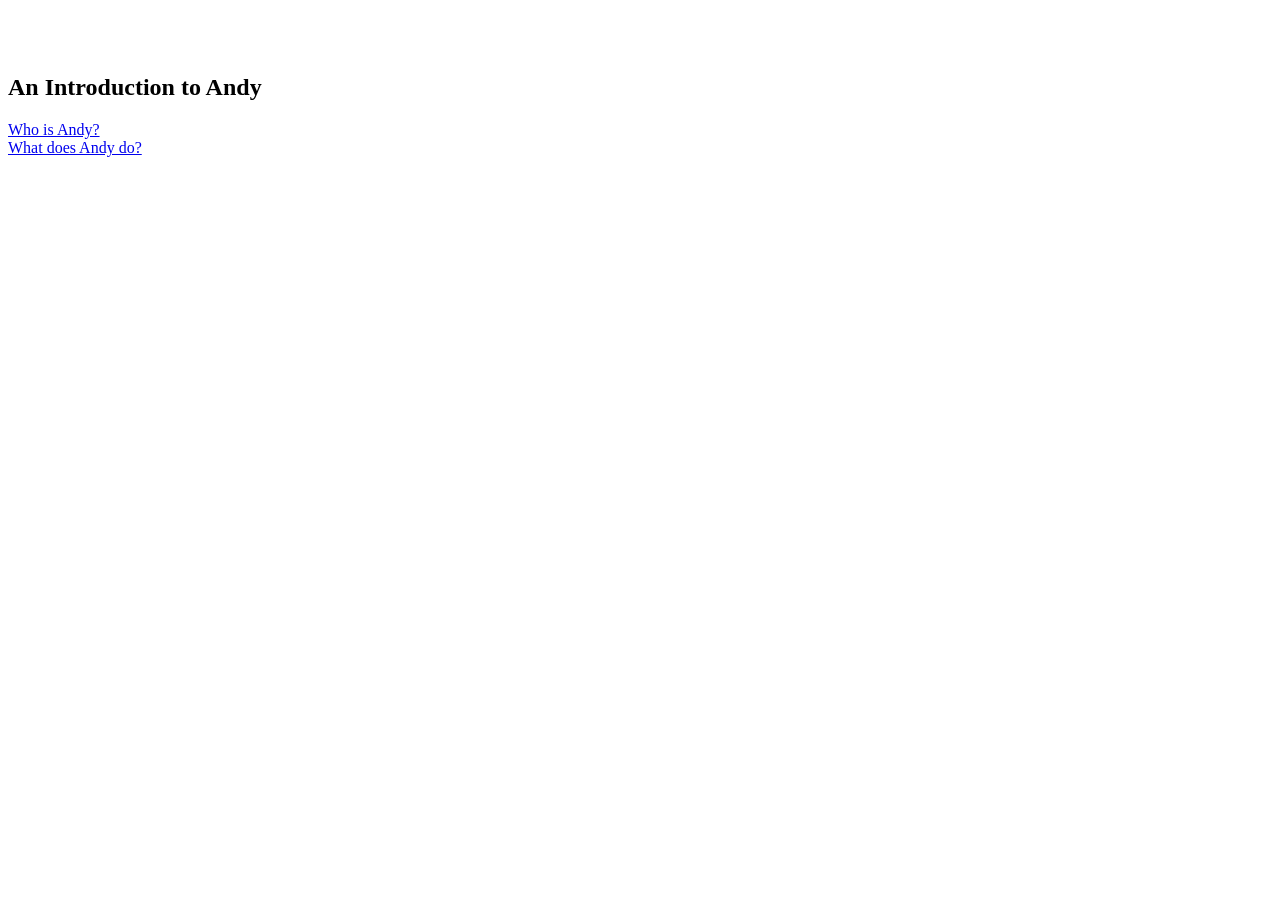
==== index.html @ 1cd5a330 "Restore latest bioSite files" ====
<!DOCTYPE html>
<html lang="en">
<head>
  <meta charset="utf-8" />
  <meta name="viewport" content="width=device-width, initial-scale=1" />
  <title>An Introduction to Andy</title>
  <link rel="stylesheet" href="bioSite.css" />
</head>

<body>
  <div id="container">

    <header id="header">
      <div class="header-left">
        <div class="player-shell">
          <iframe style="border:0; width:100%; height:42px;"
            src="https://bandcamp.com/EmbeddedPlayer/album=2332306002/size=small/bgcol=333333/linkcol=2ebd35/transparent=true/"
            seamless>
          </iframe>
        </div>
      </div>

      <div class="header-right">
        <h2>An Introduction to Andy</h2>
      </div>
    </header>

    <section class="panels">

      <a class="track-link panel panel-1" href="about.html">
        <div class="track">
          <span class="track-name">Who is Andy?</span>
          <span class="track-wave"></span>
        </div>
      </a>

      <a class="track-link panel panel-2" href="hobbies.html">
        <div class="track">
          <span class="track-name">What does Andy do?</span>
          <span class="track-wave"></span>
        </div>
      </a>




    </section>

  </div>
</body>
</html>
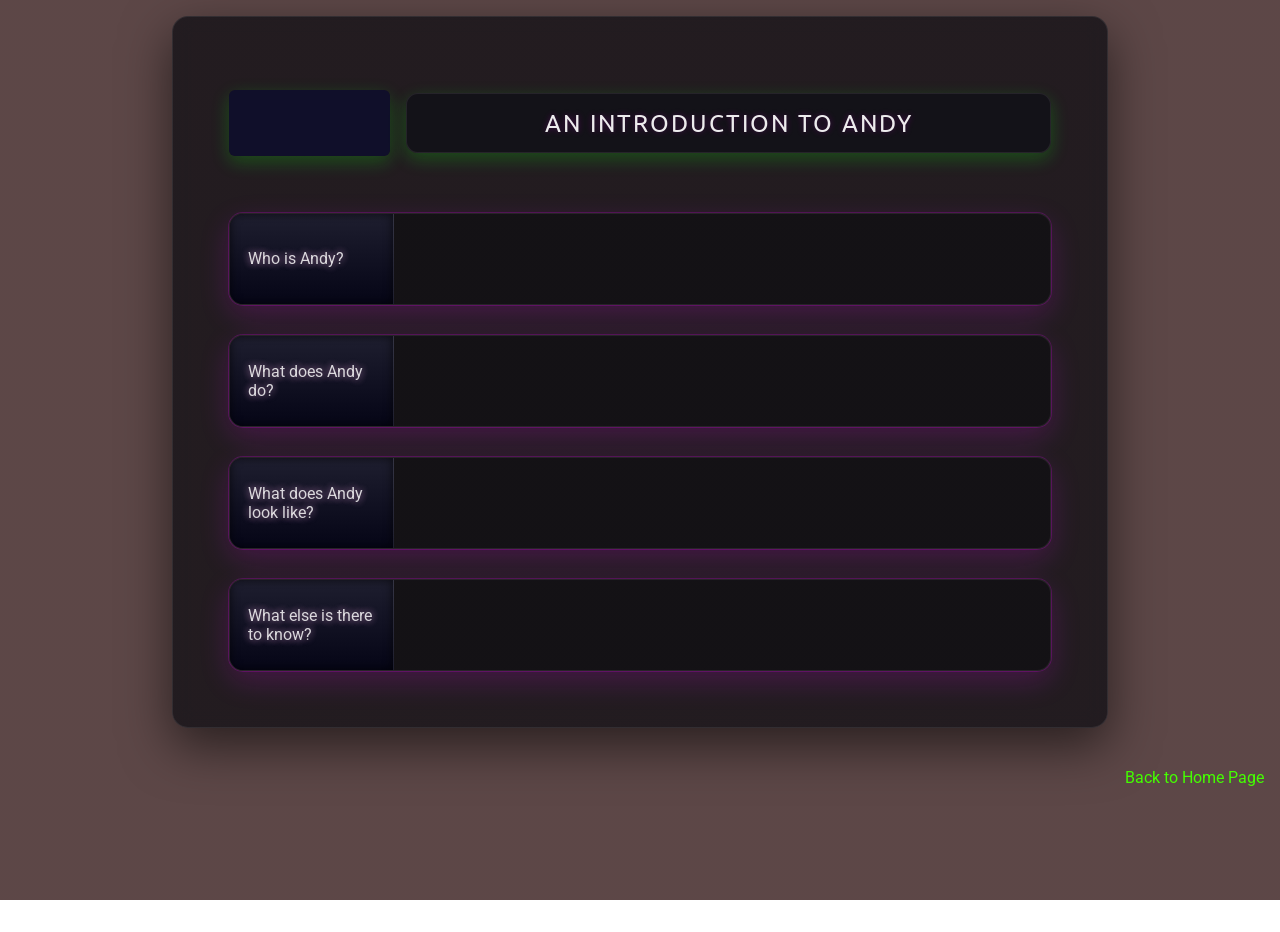
==== commit 56020a61: "Added module 7 bioSite assignment, moved zipped folders to CSD-340" ====
--- a/index.html
+++ b/index.html
@@ -1,19 +1,37 @@
+<!-- Sara White - CSD-340 - Assignment 7.2  -->
+
 <!DOCTYPE html>
+
+
+
 <html lang="en">
 <head>
+  <!-- Responsive design  -->
   <meta charset="utf-8" />
   <meta name="viewport" content="width=device-width, initial-scale=1" />
   <title>An Introduction to Andy</title>
-  <link rel="stylesheet" href="bioSite.css" />
+
+  <!-- Google Fonts  -->
+  <link rel="preconnect" href="https://fonts.googleapis.com" />
+  <link rel="preconnect" href="https://fonts.gstatic.com" crossorigin />
+  <link
+    href="https://fonts.googleapis.com/css2?family=Roboto:ital,wght@0,100..900;1,100..900&family=Ubuntu&family=Ubuntu+Sans+Mono&display=swap"
+    rel="stylesheet"
+  />
+
+  <link rel="stylesheet" href="biosite.css" />
 </head>
 
 <body>
   <div id="container">
 
+    <!-- Header -->
     <header id="header">
       <div class="header-left">
         <div class="player-shell">
-          <iframe style="border:0; width:100%; height:42px;"
+          <!--Embedded Bandcamp player-->
+          <iframe
+            style="border:0; width:100%; height:42px;"
             src="https://bandcamp.com/EmbeddedPlayer/album=2332306002/size=small/bgcol=333333/linkcol=2ebd35/transparent=true/"
             seamless>
           </iframe>
@@ -25,27 +43,185 @@
       </div>
     </header>
 
+    <!-- Panels -->
     <section class="panels">
 
-      <a class="track-link panel panel-1" href="about.html">
-        <div class="track">
+      <!-- Panel 1 - Andy bio-->
+      <details class="panel panel-1">
+
+        <!--Panels will expand to show content for each section-->
+        
+        <summary class="track">
           <span class="track-name">Who is Andy?</span>
           <span class="track-wave"></span>
-        </div>
-      </a>
-
-      <a class="track-link panel panel-2" href="hobbies.html">
-        <div class="track">
+        </summary>
+
+        <div class="panel-inner">
+          <p>
+            Andy was born in Omaha, Nebraska and lived in Plattsmouth, NE for the first year of his
+            life. His family moved to Millard (Omaha), where he attended Millard public schools before
+            graduating from the University of Nebraska at Omaha in 2012 with a B.S. in Communications,
+            focusing on Broadcasting and New Media. While his professional path has largely been in
+            warehousing and inventory management, music has always been the deeper throughline of his
+            life.
+          </p>
+
+          <p>
+            From his earliest memories, Andy was singing, humming, and inventing little instrumental
+            worlds while playing with toys. Music became something more intentional and expressive in his
+            teenage years, around age sixteen, when it began to feel like a place where his inner life could
+            exist more fully. He taught himself guitar and started experimenting with songwriting. Since then,
+            he has been involved in numerous bands across Omaha and Lincoln, including Family Picnic,
+            House Vacations, And How, B.B. Sledge, and currently Strange Pain. B.B. Sledge released a
+            full-length album in 2025, composed of all-original songs written by Andy.
+          </p>
+
+          <p>
+            Andy’s creative influences span decades and mediums. His musical touchstones range
+            from the melodic invention and irreverence of The Beatles to the tenderness of Belle &amp; Sebastian,
+            the raw energy of Sleater-Kinney and the immersive, emotional worlds of video game composers
+            like Koji Kondo and Miki Higashino. He has a particular fondness for retro video games. While
+            they are profoundly nostalgic for him, they also weave together music, story, and striking visuals.
+            The marriage of these elements inspires Andy to supplement his live musical performance with
+            other visual elements, like atmospheric lighting, projections, and animation.
+          </p>
+
+          <p>
+            In his quieter moments, Andy enjoys revisiting old games and watching comedies and
+            science fiction. At his core, he describes himself simply and sincerely: kind, peaceful, and open.
+          </p>
+        </div>
+      </details>
+
+      <!-- Panel 2 - Andy hobbies -->
+      <details class="panel panel-2">
+        <summary class="track">
           <span class="track-name">What does Andy do?</span>
           <span class="track-wave"></span>
-        </div>
-      </a>
-
-
-
+        </summary>
+
+        <div class="panel-inner">
+          <p>
+            Andy is always creating music. Whether he's writing a new song, recording, or performing, he is at all times engaged with music.
+            His passion for music is more than a hobby—it's a way of life. Andy is a proficient and expressive guitar player. He plays acoustic
+            guitar beautifully, both with a pick and finger-picking style. When he plays his electric guitars, he utilizes his pedal board and amplifier
+            to create unique effects and controlled feedback.
+          </p>
+
+          <p>
+            Music is his number one pastime, but when he's taking a break from singing and shredding, he likes to decompress with a classic video game.
+          </p>
+
+          <p>
+            Andy has also played baseball since he was in grade school. As an adult, he has played in amateur leagues as well. While he's not currently
+            playing in a league, he loves to practice pitching and watch old baseball games.
+          </p>
+        </div>
+      </details>
+
+      <!-- Panel 3 - image gallery -->
+      <details class="panel panel-3">
+        <summary class="track">
+          <span class="track-name">What does Andy look like?</span>
+          <span class="track-wave"></span>
+        </summary>
+
+        <div class="panel-inner">
+          <p class="panel-intro">A few snapshots of Andy and his bandmates.</p>
+
+          <div class="gallery">
+            <a href="images/andy1.jpg" target="_blank" rel="noopener noreferrer">
+              <img src="images/andy1.jpg" alt="Andy portrait by me" loading="lazy" />
+            </a>
+
+            <a href="images/andy2.jpg" target="_blank" rel="noopener noreferrer">
+              <img src="images/andy2.jpg" alt="Andy after giving everything he had to a performance" loading="lazy" />
+            </a>
+
+            <a href="images/andy3.jpg" target="_blank" rel="noopener noreferrer">
+              <img src="images/andy3.jpg" alt="Andy plays the keys!" loading="lazy" />
+
+            <a href="images/family_picnic.jpg" target="_blank" rel="noopener noreferrer">
+              <img src="images/family_picnic.jpg" alt="Family Picnic" loading="lazy" />
+
+            <a href="images/housevacations1.jpg" target="_blank" rel="noopener noreferrer">
+              <img src="images/housevacations1.jpg" alt="House Vacations" loading="lazy" />
+
+            <a href="images/housevacations2.jpg" target="_blank" rel="noopener noreferrer">
+              <img src="images/housevacations2.jpg" alt="House Vacations Again" loading="lazy" />
+
+            <a href="images/housevacations3.jpg" target="_blank" rel="noopener noreferrer">
+              <img src="images/housevacations3.jpg" alt="House Vacations once more" loading="lazy" />
+            </a>
+          </div>
+        </div>
+      </details>
+
+      <!-- Panel 4 - external links to Andy's albums -->
+      <details class="panel panel-4">
+        <summary class="track">
+          <span class="track-name">What else is there to know?</span>
+          <span class="track-wave"></span>
+        </summary>
+
+        <div class="panel-inner">
+          <p class="panel-intro">
+            Andy has been involved in several musical projects over the past two decades.
+            Click any album cover below to open the Bandcamp page.
+          </p>
+
+          <div class="panel-4-inner">
+
+            <article class="album">
+              <a class="album-art" href="https://bbsledge.bandcamp.com/album/any-old-train" target="_blank" rel="noopener noreferrer">
+                <img src="images/any_old_train.jpg" alt="Any Old Train by B.B. Sledge (opens Bandcamp)" />
+              </a>
+              <div class="album-text">
+                <h4>Any Old Train — B.B. Sledge</h4>
+                <p>The first album listed here is his most recent release under his band's name, B.B. Sledge. Andy wrote all of the songs, sings, and plays electric guitar.</p>
+              </div>
+            </article>
+
+            <article class="album">
+              <a class="album-art" href="https://emptybagofears.bandcamp.com/album/stuffed-up-ep" target="_blank" rel="noopener noreferrer">
+                <img src="images/stuffed_up.jpg" alt="Stuffed Up EP by Empty Bag of Ears (opens Bandcamp)" />
+              </a>
+              <div class="album-text">
+                <h4>Stuffed Up EP — Empty Bag of Ears</h4>
+                <p>Released in 2017 as Andy’s solo project. All instruments and vocals are performed by Andy.</p>
+              </div>
+            </article>
+
+            <article class="album">
+              <a class="album-art" href="https://housevacations.bandcamp.com/album/pictures-of-friends" target="_blank" rel="noopener noreferrer">
+                <img src="images/pictures_of_friends.jpg" alt="Pictures of Friends by House Vacations (opens Bandcamp)" />
+              </a>
+              <div class="album-text">
+                <h4>Pictures of Friends — House Vacations</h4>
+                <p>Andy was the lead singer and rhythm guitarist and co-wrote all of the songs with his bandmates.</p>
+              </div>
+            </article>
+
+            <article class="album">
+              <a class="album-art" href="https://familypicnic.bandcamp.com/album/f-p-e-p" target="_blank" rel="noopener noreferrer">
+                <img src="images/fpep.jpg" alt="F.P.E.P. by Family Picnic (opens Bandcamp)" />
+              </a>
+              <div class="album-text">
+                <h4>F.P.E.P. — Family Picnic</h4>
+                <p>Released in 2011. Andy was the lead singer, rhythm guitarist, and primary songwriter for the band.</p>
+              </div>
+            </article>
+
+          </div>
+        </div>
+      </details>
 
     </section>
-
   </div>
 </body>
-</html>
+
+<!-- Since the content expands/collapses on one page, I'm linking to my CSD-340 home page  -->
+<div class="bottom">
+        <a href="https://sara-renee.github.io/csd-340/index.html">Back to Home Page</a>
+      </div>
+</html>
--- a/biosite.css
+++ b/biosite.css
@@ -0,0 +1,279 @@
+/*Sara White - CSD-340 - Assignment 7.2*/
+
+
+/* General formatting for body */
+* { box-sizing: border-box; }
+
+/* Using :root to make a pseudoclass containing reusable styles */
+:root {
+  --glow-magenta: 0 0 0 1px rgba(226, 0, 243, 0.22), 0 10px 30px rgba(226, 0, 243, 0.18);
+  --glow-green:   0 0 0 1px rgba(9, 255, 0, 0.35),   0 12px 38px rgba(9, 255, 0, 0.28);
+}
+
+img { max-width: 100%; height: auto; display: block; }
+
+body {
+  margin: 16px;
+  font-family: "Roboto", system-ui, sans-serif;
+  color: rgba(255,255,255,0.86);
+  /* main background image */
+  background:
+    linear-gradient(rgba(30,0,0,0.72), rgba(30, 0, 0, 0.72)),
+    url("images/background3.png");
+  background-size: cover;
+  background-position: center;
+  background-repeat: no-repeat;
+  background-attachment: fixed;
+
+  min-height: 100vh;
+}
+
+/* Header Grid */
+#header {
+  display: grid;
+  grid-template-columns: 1fr 4fr;
+  gap: 16px;
+  align-items: center;
+  margin-bottom: 40px;
+}
+
+/*Spacing/color for text*/
+p {
+  line-height: 1.65;
+  color: rgba(255,255,255,0.82);
+}
+
+
+/*Formatting for embedded bandcamp player*/
+.player-shell {
+  border-radius: 6px;
+  padding: 10px;
+  background-color: rgba(13, 13, 44, 0.85);
+  box-shadow: 0 6px 18px rgba(9, 255, 0, 0.22);
+}
+
+.header-right h2 {
+  font-family: "Ubuntu", sans-serif;
+  letter-spacing: 2px;
+  font-weight: 400;
+  text-transform: uppercase;
+  text-align: center;
+  color: rgba(255,255,255,0.92);
+  text-shadow:
+    0 0 6px rgba(226, 0, 243, 0.25);
+  background: rgba(15, 15, 22, 0.75);
+  border: 1px solid rgba(255,255,255,0.08);
+  border-radius: 12px;
+  box-shadow: 0 6px 18px rgba(9, 255, 0, 0.22);
+  padding: 14px;
+}
+
+#container {
+  max-width: 75%;
+  margin: 0 auto;
+  padding: 56px;
+  border-radius: 16px;
+  /* secondary background image behind panel grid */
+  background:
+    linear-gradient(rgba(12,12,18,0.72), rgba(12,12,18,0.72)),
+    url("images/background2a.png");
+  background-size: cover;
+  background-position: center;
+  border: 1px solid rgba(255,255,255,0.08);
+  box-shadow: 0 18px 50px rgba(0,0,0,0.55);
+  /*adding a backdrop-filter blur for continuity/smoother design flow*/
+  backdrop-filter: blur(8px);
+  -webkit-backdrop-filter: blur(8px);
+}
+
+/* Panels */
+.panels {
+  display: grid;
+  gap: 30px;
+}
+
+/* Stylized panels so they have a subtle glow that changes color/intensity when hovered over */
+   /* Using styles defined in :root */
+.panel {
+  background: rgba(10,10,14,0.55);
+  border: 1px solid rgba(255,255,255,0.08);
+  border-radius: 14px;
+  overflow: hidden;
+  box-shadow: var(--glow-magenta);
+  transition: box-shadow 180ms ease, transform 180ms ease, border-color 180ms ease;
+}
+
+.panel:hover {
+  box-shadow: var(--glow-green);
+  border-color: rgba(9,255,0,0.22);
+  transform: translateY(-1px);
+}
+
+/* Remove default arrow */
+.panel summary {
+  list-style: none;
+  cursor: pointer;
+}
+.panel summary::-webkit-details-marker {
+  display: none;
+}
+
+/* Track row formatting - need to maintain proportions when scaled*/
+.track {
+  display: grid;
+  grid-template-columns: 1fr 4fr;
+  align-items: stretch;
+}
+
+
+.track-name {
+  display: flex;
+  align-items: center;
+  padding: 16px 18px;
+  color: rgba(255, 255, 255, 0.82);
+  text-shadow: 0 0 6px #000000, 0 0 7px #f1b1ff;
+  background: linear-gradient(to bottom, #1e1e2f, #050516);
+  border-right: 1px solid rgba(255,255,255,0.10);
+  box-shadow: inset 0 0 10px rgba(0,0,0,0.65);
+}
+
+.track-wave {
+  min-height: 90px;
+  background-size: cover;
+  background-position: center;
+  background-repeat: no-repeat;
+}
+
+/* Waveform images */
+.panel-1 .track-wave { background-image: url("images/purple_track.png"); }
+.panel-2 .track-wave { background-image: url("images/orange_track.png"); }
+.panel-3 .track-wave { background-image: url("images/green_track.png"); }
+.panel-4 .track-wave { background-image: url("images/purple_track.png"); }
+
+.panel-inner {
+  margin: 20px;
+  padding: 40px;
+  background: rgba(20, 20, 28, 0.72);
+  border: 1px solid rgba(255, 255, 255, 0.06);
+  border-radius: 14px;
+  backdrop-filter: blur(10px);
+  -webkit-backdrop-filter: blur(10px);
+  box-shadow: 0 12px 30px rgba(0, 0, 0, 0.55), inset 0 0 0 1px rgba(255, 255, 255, 0.04);
+  color: rgba(255,255,255,0.86);
+}
+
+.panel-inner p {
+  color: rgba(255, 255, 255, 0.78);
+}
+
+.panel-inner h4 {
+  color: rgba(255, 255, 255, 0.95);
+  letter-spacing: 0.5px;
+}
+
+
+.panel-intro {
+  font-size: 1.05rem;
+  text-align: left;
+  margin: 0 0 24px 0;
+
+  color: rgba(0,0,0,0.80);
+  text-shadow: none;
+  font-weight: 500;
+}
+
+/* Image gallery - attempting to preserve aspect ratio of images */
+/* Still working out how to format images so they are arranged more nicely */
+.gallery {
+  margin-top: 18px;
+  display: grid;
+  grid-template-columns: repeat(auto-fill, minmax(220px, 1fr));
+  gap: 16px;
+  align-items: start;
+}
+
+/* Style anchor elements wrapping gallery images */
+.gallery a {
+  display: block;
+  border-radius: 12px;
+  overflow: hidden;
+  box-shadow: 0 10px 24px rgba(0,0,0,0.35);
+}
+
+.gallery img {
+  width: 100%;
+  height: auto;
+  transition: transform 180ms ease;
+}
+
+.gallery a:hover img {
+  transform: scale(1.02);
+}
+
+/* Panel 4 Grid (text + album art pairs) */
+.panel-4 .panel-4-inner {
+  display: grid;
+  grid-template-columns: 1fr 1fr;
+  gap: 22px;
+  margin-top: 18px;
+  align-items: start;
+}
+
+
+.panel-4 .inner-left,
+.panel-4 .inner-right {
+  float: none;
+}
+
+/* Album images: responsive and kept to a reasonable size */
+.panel-4 .panel-4-inner a {
+  display: grid;
+  justify-items: left;
+}
+
+.panel-4 .panel-4-inner img {
+  width: 100%;
+  max-width: 320px;
+  border-radius: 12px;
+  box-shadow: 0 10px 24px rgba(0,0,0,0.35);
+}
+
+/* Links */
+a {
+  color: #44ff00;
+  text-decoration: none;
+}
+a:hover {
+  text-decoration: underline;
+}
+
+/* Back to CSD-340 page link */
+.bottom {
+  margin-top: 40px;
+}
+.bottom a {
+  float: right;
+  margin-bottom: 20px;
+}
+
+/* Responsive design, @media to check device types*/
+@media (max-width: 700px) {
+  #container { padding: 28px; max-width: 92%; }
+
+  .track {
+    grid-template-columns: 180px 1fr;
+  }
+
+  .panel-inner {
+    margin: 16px;
+    padding: 22px;
+  }
+
+  .panel-4 .panel-4-inner {
+    grid-template-columns: 1fr;
+  }
+
+  .panel-4 .panel-4-inner img {
+    max-width: 280px;
+  }
+}
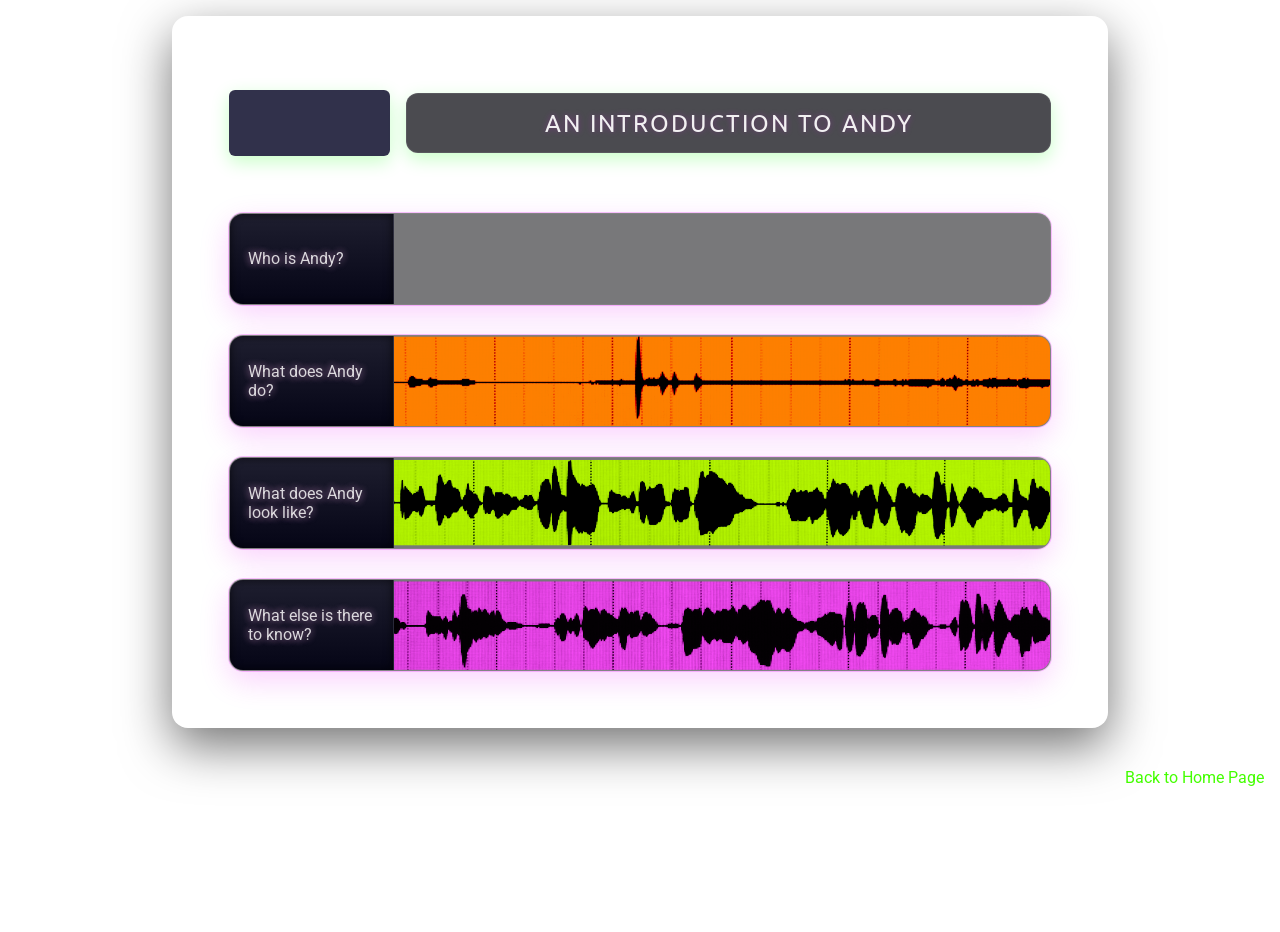
==== commit 148cbba0: "adding updated html/css for biosite" ====
--- a/index.html
+++ b/index.html
@@ -1,4 +1,4 @@
-<!-- Sara White - CSD-340 - Assignment 7.2  -->
+<!-- Sara White - CSD-340 - Assignment 9.2  -->
 
 <!DOCTYPE html>
 
--- a/biosite.css
+++ b/biosite.css
@@ -19,7 +19,11 @@
   /* main background image */
   background:
     linear-gradient(rgba(30,0,0,0.72), rgba(30, 0, 0, 0.72)),
-    url("images/background3.png");
+<<<<<<< HEAD
+    url("images/background3.jpg");
+=======
+    url("images/background3.PNG");
+>>>>>>> c35428fe8a9eb563b9c705a6ee62aadf1587509e
   background-size: cover;
   background-position: center;
   background-repeat: no-repeat;
@@ -76,7 +80,11 @@
   /* secondary background image behind panel grid */
   background:
     linear-gradient(rgba(12,12,18,0.72), rgba(12,12,18,0.72)),
-    url("images/background2a.png");
+<<<<<<< HEAD
+    url("images/background2.jpg");
+=======
+    url("images/background2a.PNG");
+>>>>>>> c35428fe8a9eb563b9c705a6ee62aadf1587509e
   background-size: cover;
   background-position: center;
   border: 1px solid rgba(255,255,255,0.08);
@@ -145,15 +153,22 @@
 }
 
 /* Waveform images */
-.panel-1 .track-wave { background-image: url("images/purple_track.png"); }
-.panel-2 .track-wave { background-image: url("images/orange_track.png"); }
-.panel-3 .track-wave { background-image: url("images/green_track.png"); }
-.panel-4 .track-wave { background-image: url("images/purple_track.png"); }
+<<<<<<< HEAD
+.panel-1 .track-wave { background-image: url("images/1purple_track.jpg"); }
+.panel-2 .track-wave { background-image: url("images/1orange_track.jpg"); }
+.panel-3 .track-wave { background-image: url("images/1green_track.jpg"); }
+.panel-4 .track-wave { background-image: url("images/1purple_track.jpg"); }
+=======
+.panel-1 .track-wave { background-image: url("images/purple_track.PNG"); }
+.panel-2 .track-wave { background-image: url("images/orange_track.PNG"); }
+.panel-3 .track-wave { background-image: url("images/green_track.PNG"); }
+.panel-4 .track-wave { background-image: url("images/purple_track.PNG"); }
+>>>>>>> c35428fe8a9eb563b9c705a6ee62aadf1587509e
 
 .panel-inner {
   margin: 20px;
   padding: 40px;
-  background: rgba(20, 20, 28, 0.72);
+  background: transparent;
   border: 1px solid rgba(255, 255, 255, 0.06);
   border-radius: 14px;
   backdrop-filter: blur(10px);
@@ -211,10 +226,12 @@
 }
 
 /* Panel 4 Grid (text + album art pairs) */
+
+
 .panel-4 .panel-4-inner {
   display: grid;
   grid-template-columns: 1fr 1fr;
-  gap: 22px;
+  gap: 50px;
   margin-top: 18px;
   align-items: start;
 }
@@ -238,6 +255,12 @@
   box-shadow: 0 10px 24px rgba(0,0,0,0.35);
 }
 
+.album-text {
+  width: 100%;
+  max-width: 320px;
+  
+}
+
 /* Links */
 a {
   color: #44ff00;
@@ -276,4 +299,4 @@
   .panel-4 .panel-4-inner img {
     max-width: 280px;
   }
-}+}
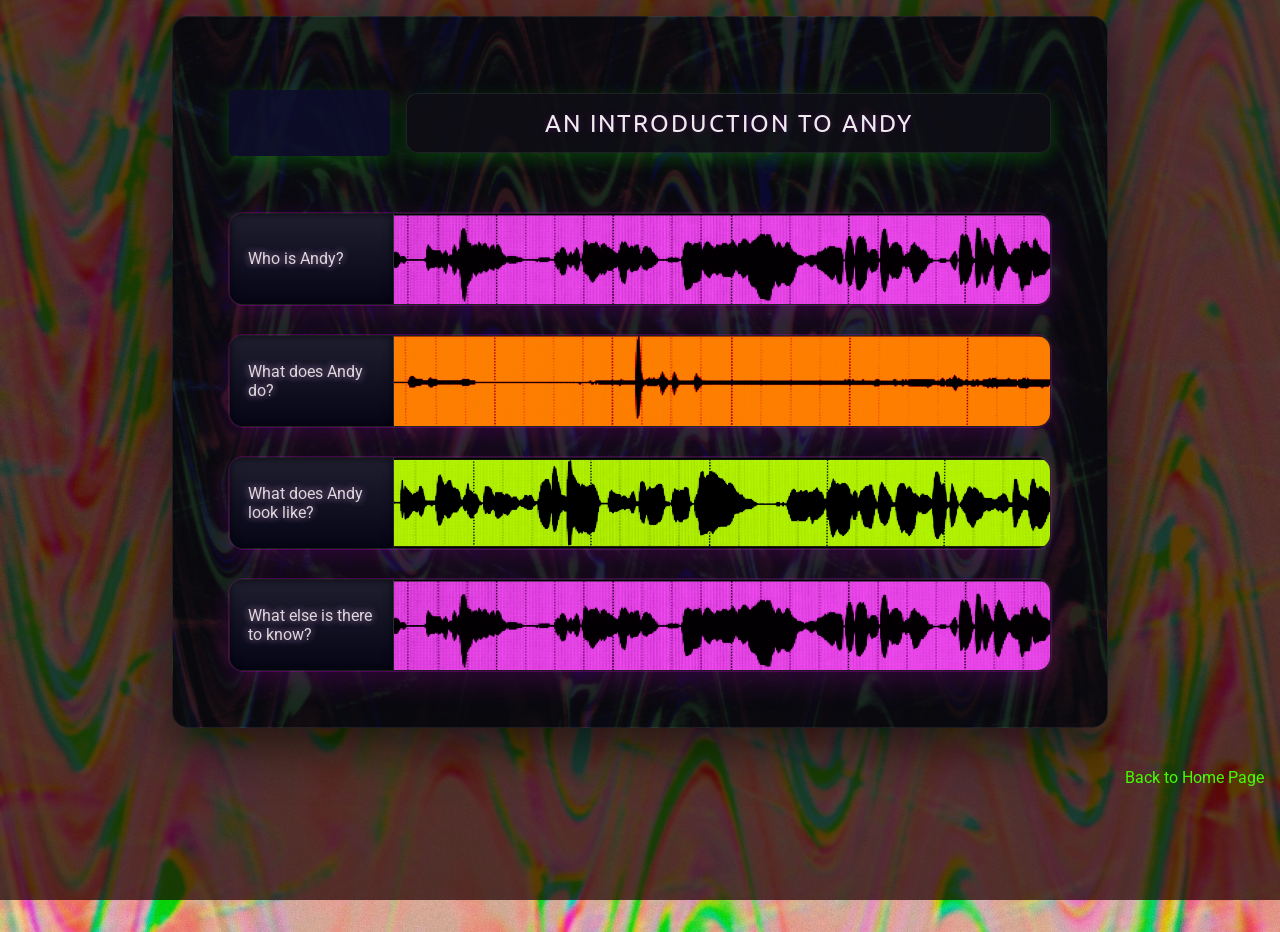
==== commit 2e4a9bd6: "adding updates to bioSite" ====
--- a/index.html
+++ b/index.html
@@ -9,6 +9,13 @@
   <!-- Responsive design  -->
   <meta charset="utf-8" />
   <meta name="viewport" content="width=device-width, initial-scale=1" />
+<script>
+  function closePanel(button) {
+    const panel = button.closest("details");
+    panel.removeAttribute("open");
+  }
+</script>
+
   <title>An Introduction to Andy</title>
 
   <!-- Google Fonts  -->
@@ -20,6 +27,8 @@
   />
 
   <link rel="stylesheet" href="biosite.css" />
+
+  
 </head>
 
 <body>
@@ -90,6 +99,10 @@
             In his quieter moments, Andy enjoys revisiting old games and watching comedies and
             science fiction. At his core, he describes himself simply and sincerely: kind, peaceful, and open.
           </p>
+          <div class="panel-close">
+           <button onclick="closePanel(this)">&mdash;</button>
+           </div>
+      
         </div>
       </details>
 
@@ -116,6 +129,11 @@
             Andy has also played baseball since he was in grade school. As an adult, he has played in amateur leagues as well. While he's not currently
             playing in a league, he loves to practice pitching and watch old baseball games.
           </p>
+
+          <div class="panel-close">
+           <button onclick="closePanel(this)">&mdash;</button>
+           </div>
+          
         </div>
       </details>
 
@@ -154,6 +172,9 @@
               <img src="images/housevacations3.jpg" alt="House Vacations once more" loading="lazy" />
             </a>
           </div>
+            <div class="panel-close">
+           <button onclick="closePanel(this)">&mdash;</button>
+           </div>
         </div>
       </details>
 
@@ -213,6 +234,9 @@
             </article>
 
           </div>
+          <div class="panel-close">
+           <button onclick="closePanel(this)">&mdash;</button>
+           </div>
         </div>
       </details>
 
--- a/biosite.css
+++ b/biosite.css
@@ -17,13 +17,8 @@
   font-family: "Roboto", system-ui, sans-serif;
   color: rgba(255,255,255,0.86);
   /* main background image */
-  background:
-    linear-gradient(rgba(30,0,0,0.72), rgba(30, 0, 0, 0.72)),
-<<<<<<< HEAD
+  background: linear-gradient(rgba(30,0,0,0.72), rgba(30, 0, 0, 0.72)),
     url("images/background3.jpg");
-=======
-    url("images/background3.PNG");
->>>>>>> c35428fe8a9eb563b9c705a6ee62aadf1587509e
   background-size: cover;
   background-position: center;
   background-repeat: no-repeat;
@@ -80,11 +75,7 @@
   /* secondary background image behind panel grid */
   background:
     linear-gradient(rgba(12,12,18,0.72), rgba(12,12,18,0.72)),
-<<<<<<< HEAD
-    url("images/background2.jpg");
-=======
-    url("images/background2a.PNG");
->>>>>>> c35428fe8a9eb563b9c705a6ee62aadf1587509e
+    url("images/background2a.jpg");
   background-size: cover;
   background-position: center;
   border: 1px solid rgba(255,255,255,0.08);
@@ -153,17 +144,12 @@
 }
 
 /* Waveform images */
-<<<<<<< HEAD
+
 .panel-1 .track-wave { background-image: url("images/1purple_track.jpg"); }
 .panel-2 .track-wave { background-image: url("images/1orange_track.jpg"); }
 .panel-3 .track-wave { background-image: url("images/1green_track.jpg"); }
 .panel-4 .track-wave { background-image: url("images/1purple_track.jpg"); }
-=======
-.panel-1 .track-wave { background-image: url("images/purple_track.PNG"); }
-.panel-2 .track-wave { background-image: url("images/orange_track.PNG"); }
-.panel-3 .track-wave { background-image: url("images/green_track.PNG"); }
-.panel-4 .track-wave { background-image: url("images/purple_track.PNG"); }
->>>>>>> c35428fe8a9eb563b9c705a6ee62aadf1587509e
+
 
 .panel-inner {
   margin: 20px;
@@ -187,6 +173,26 @@
 }
 
 
+/*adding button to close panel*/
+.panel-close {
+  text-align: right;
+  margin-top: 20px;
+}
+
+.panel-close button {
+  padding: 6px 14px;
+  border-radius: 6px;
+  border: none;
+  background: #111;
+  color: white;
+  cursor: pointer;
+}
+
+.panel-close button:hover {
+  background: #333;
+}
+
+
 .panel-intro {
   font-size: 1.05rem;
   text-align: left;
@@ -197,8 +203,7 @@
   font-weight: 500;
 }
 
-/* Image gallery - attempting to preserve aspect ratio of images */
-/* Still working out how to format images so they are arranged more nicely */
+
 .gallery {
   margin-top: 18px;
   display: grid;
